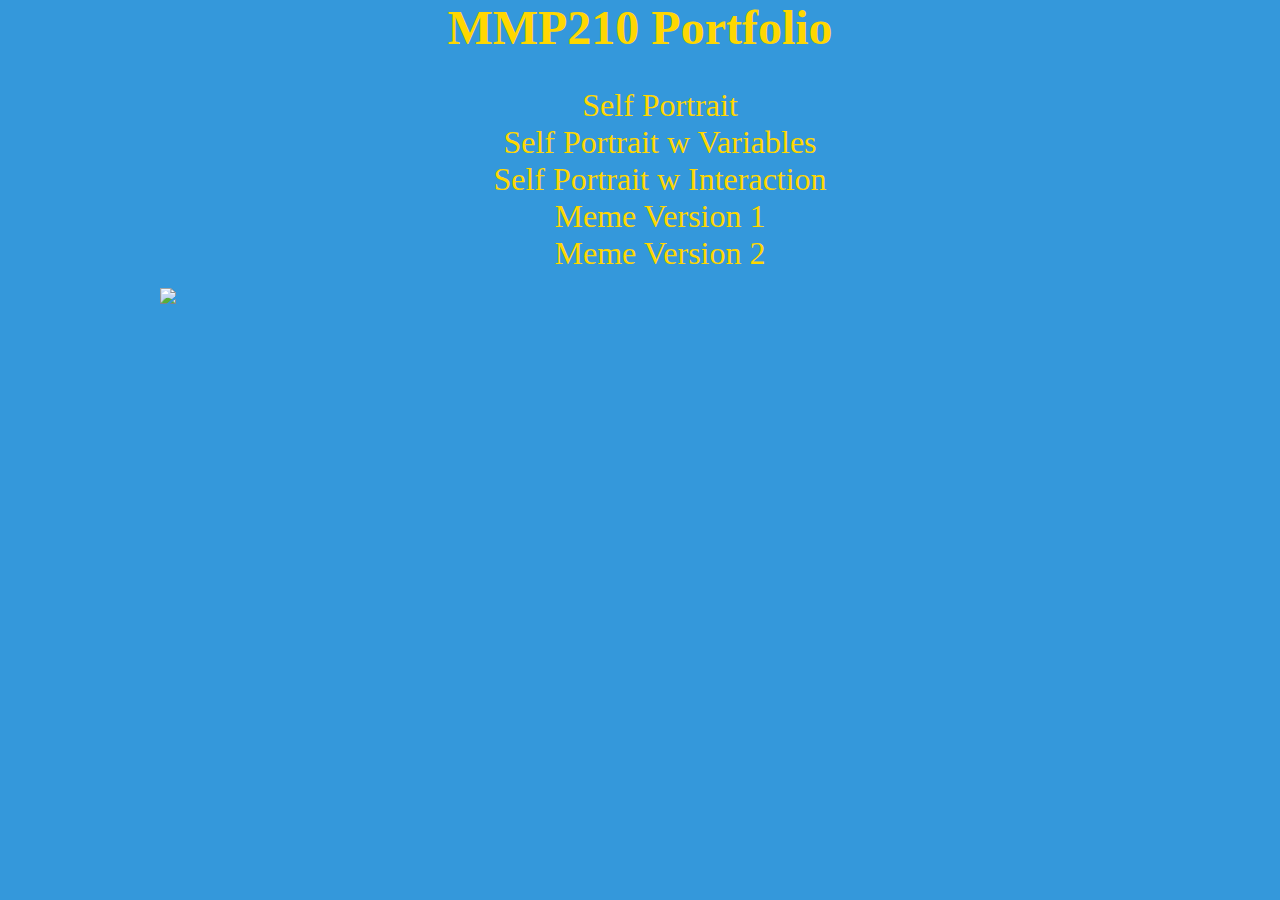
==== index.html @ 041d1cb7 "please" ====
<html>
  <head>
    <title>Nemesio's Portfolio</title>
    <link href="style.css" rel="stylesheet">
    <link href="https://fonts.googleapis.com/css?family=Volkhov:700" rel="stylesheet">
  </head>
  <body>
    <h1>MMP210 Portfolio </h1>
     <ul class="nav">
  <li><a href="self.html">Self Portrait</a></li>
  <li><a href="self1/index.html">Self Portrait w Variables</a></li>
  <li><a href="self2/index.html">Self Portrait w Interaction</a></li>
  <li><a href="meme0/index.html">Meme Version 1</a></li>
  <li><a href="meme1/index.html">Meme Version 2</a></li>
</ul> 
    <img src="http://pngimg.com/uploads/monkey/monkey_PNG18736.png">
    
  </body>
</html>
---- style.css ----
body{
  background-color:#3498DB;
    width: 75%;
    margin: 0 auto;
    text-align: center;
    
}
h1{
  text-align:center;
  font-size:3em;
  color:gold;
  font-family:;
}
  
ul {
  list-style-type:none;
}

img{
  text-align:center;
}

li{
  font-size:2em;
    text-align: center
}

a{
  text-decoration:none;
  color:gold;
}

a:hover{
  color:red;
  font-family: 'Volkhov', serif;
  font-size:40px;
  transition:color 1.5s;
 
}
img{
  display:block;
  margin:0 auto;
  
}
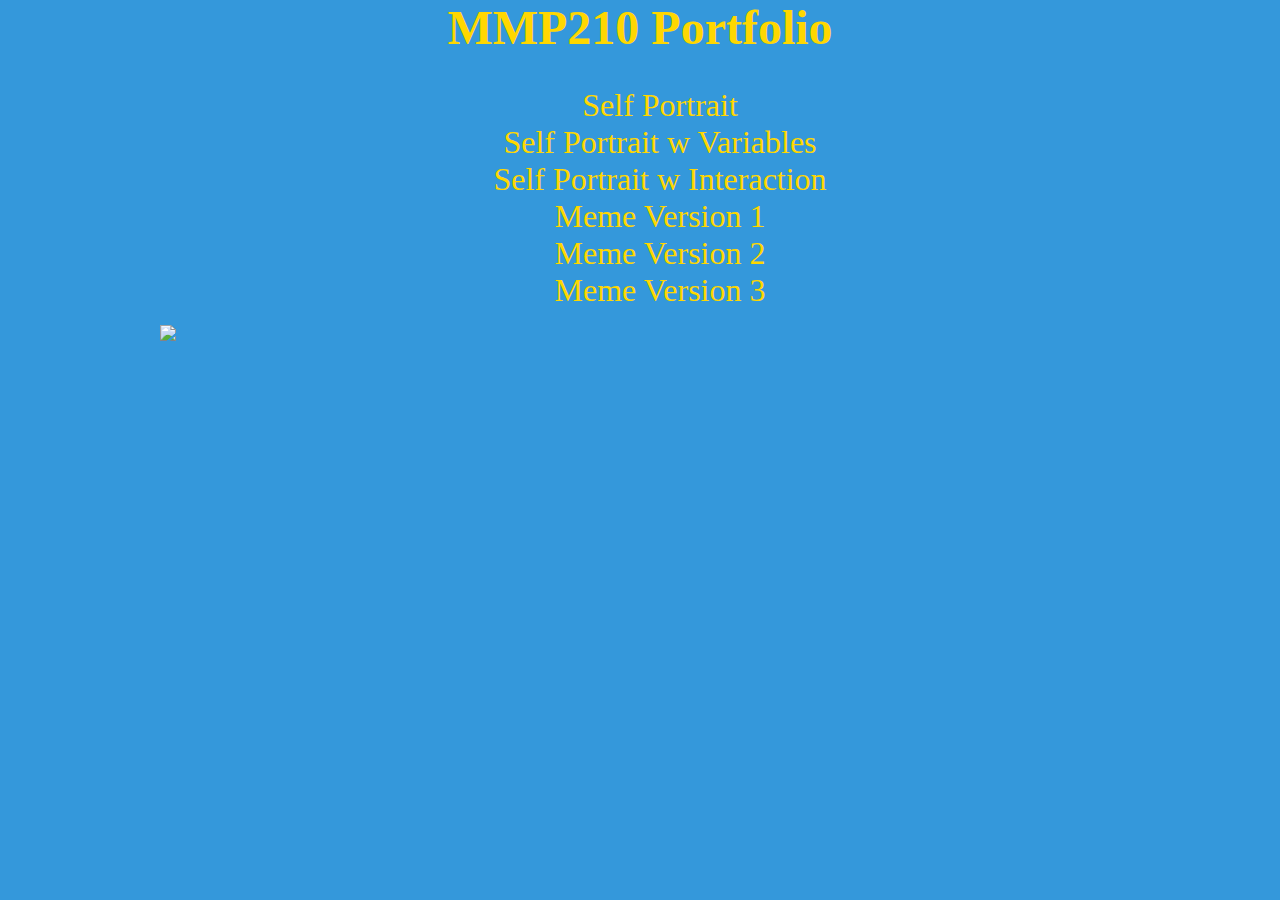
==== commit 83b22a6c: "added all meme versions" ====
--- a/index.html
+++ b/index.html
@@ -12,6 +12,7 @@
   <li><a href="self2/index.html">Self Portrait w Interaction</a></li>
   <li><a href="meme0/index.html">Meme Version 1</a></li>
   <li><a href="meme1/index.html">Meme Version 2</a></li>
+  <li><a href="meme2/index.html">Meme Version 3</a></li>
 </ul> 
     <img src="http://pngimg.com/uploads/monkey/monkey_PNG18736.png">
     
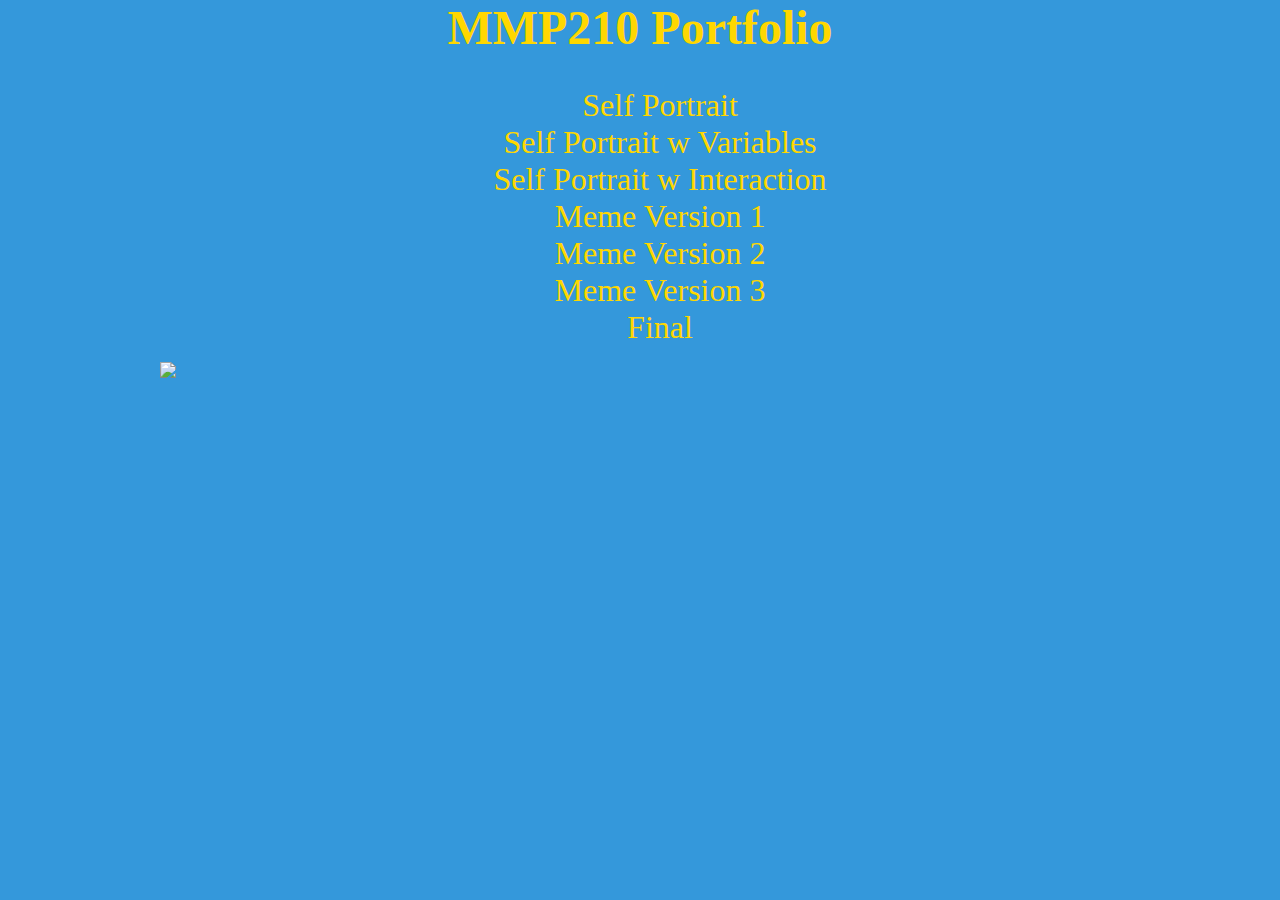
==== commit 2f913ee9: "yer" ====
--- a/index.html
+++ b/index.html
@@ -13,6 +13,7 @@
   <li><a href="meme0/index.html">Meme Version 1</a></li>
   <li><a href="meme1/index.html">Meme Version 2</a></li>
   <li><a href="meme2/index.html">Meme Version 3</a></li>
+ <li><a href="Final/index.html">Final</a></li>
 </ul> 
     <img src="http://pngimg.com/uploads/monkey/monkey_PNG18736.png">
     
